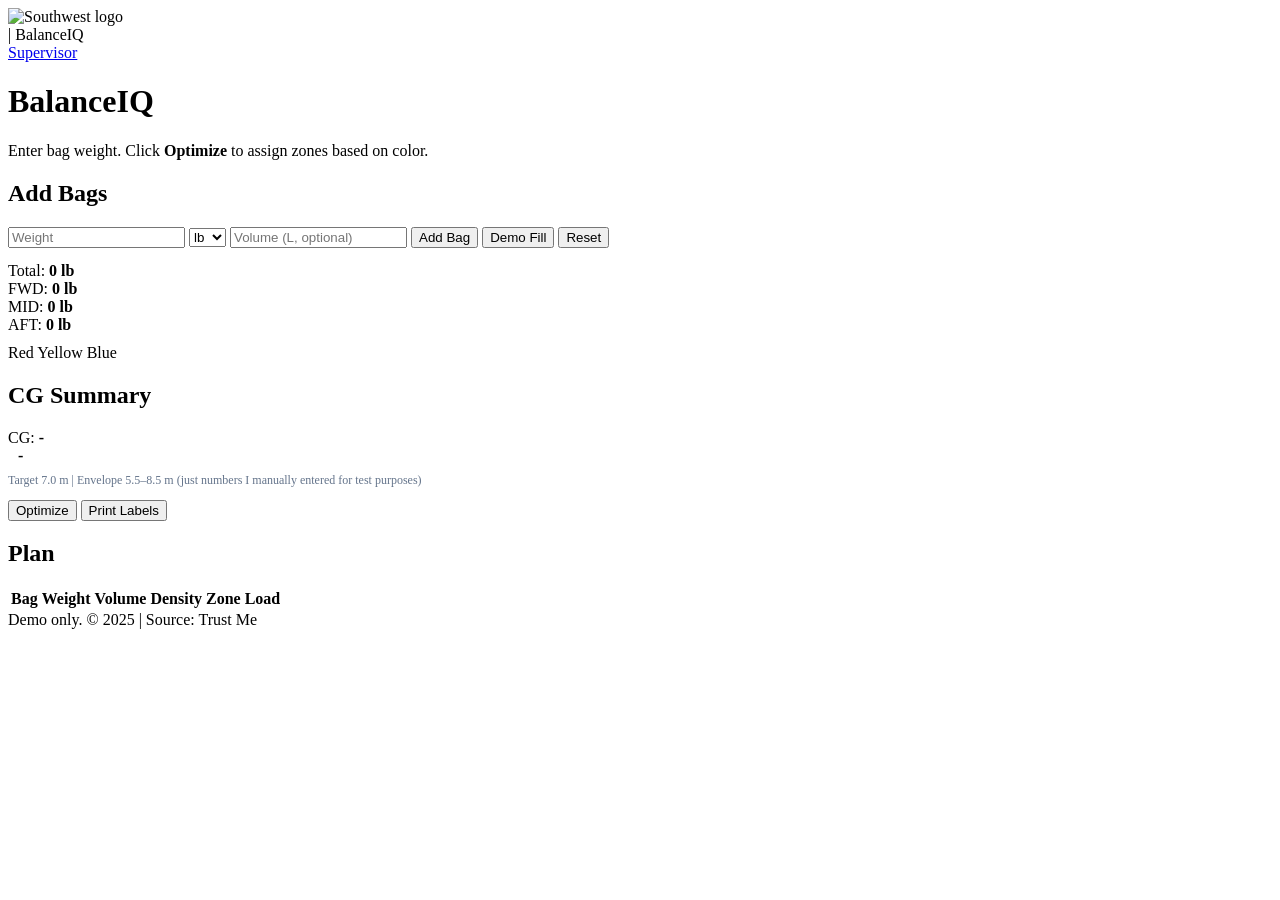
==== balanceiq_baggage_demo/templates/index.html @ 69a49b00 "Add files via upload" ====
<!doctype html>
<html lang="en">

<head>
    <meta charset="utf-8">
    <meta name="viewport" content="width=device-width, initial-scale=1">
    <title>BalanceIQ | WB Demo</title>
    <link rel="stylesheet" href="assets/css/style.css">
</head>

<body>
    <header class="header">
        <img src="assets/images/southwest_logo.png" alt="Southwest logo">
        <div class="brand-text">| BalanceIQ</div>
      <a href="/supervisor" class="hdr-link">Supervisor</a>
</header>

    <main class="container">
        <h1>BalanceIQ</h1>
        <p class="sub">Enter bag weight. Click <strong>Optimize</strong> to assign zones based on color.</p>

        <div class="grid">
            <section class="card">
                <h2>Add Bags</h2>
                <div class="row">
                    <input id="weight" type="number" step="0.1" placeholder="Weight">
                    <select id="units"><option value="lb">lb</option><option value="kg">kg</option></select>
                    <input id="volume" type="number" step="0.1" placeholder="Volume (L, optional)">
                    <button id="add-btn">Add Bag</button>
                    <button class="secondary" id="seed-btn">Demo Fill</button>
                    <button class="secondary" id="reset-btn">Reset</button>
                </div>

                <div class="kpi" style="margin-top:14px">
                    <div class="pill">Total: <strong id="kpi-total">0 lb</strong></div>
                    <div class="pill">FWD: <strong id="kpi-fwd">0 lb</strong></div>
                    <div class="pill">MID: <strong id="kpi-mid">0 lb</strong></div>
                    <div class="pill">AFT: <strong id="kpi-aft">0 lb</strong></div>
                </div>

                <div class="legend" style="margin-top:10px">
                    <span class="swatch" style="background:var(--red)"></span> Red
                    <span class="swatch" style="background:var(--yellow)"></span> Yellow
                    <span class="swatch" style="background:var(--blue)"></span> Blue
                </div>
            </section>

            <section class="card">
                <h2>CG Summary</h2>
                <div class="row">
                    <div>CG: <strong id="cg-value">-</strong></div>
                    <div id="cg-status" style="margin-left:10px; font-weight:700">-</div>
                </div>
                <div class="cgbar" id="cg-bar">
                    <div class="range"></div>
                    <div class="needle" id="cg-needle" style="left:0%"></div>
                </div>
                <div style="margin-top:8px; font-size:12px; color:#64748b">
                    Target 7.0 m | Envelope 5.5–8.5 m (just numbers I manually entered for test purposes)
                </div>
                <div style="margin-top:12px">
                    <button id="optimize-btn">Optimize</button>
                    <button class="ghost" id="labels-btn">Print Labels</button>
                </div>
            </section>
        </div>

        <section class="card" style="margin-top:16px">
            <h2>Plan</h2>
            <table>
                <thead>
                    <tr>
                        <th>Bag</th>
                        <th>Weight</th>
                        <th>Volume</th>
                        <th>Density</th>
                        <th>Zone</th>
                        <th>Load</th>
                        <th></th>
                    </tr>
                </thead>
                <tbody id="bag-rows"></tbody>
            </table>
        </section>

        <footer>Demo only. © 2025 | Source: Trust Me</footer>
    </main>

    <script src="assets/js/app.js"></script>
  <script src="/assets/js/supervisor-sync.js"></script>
</body>

</html>
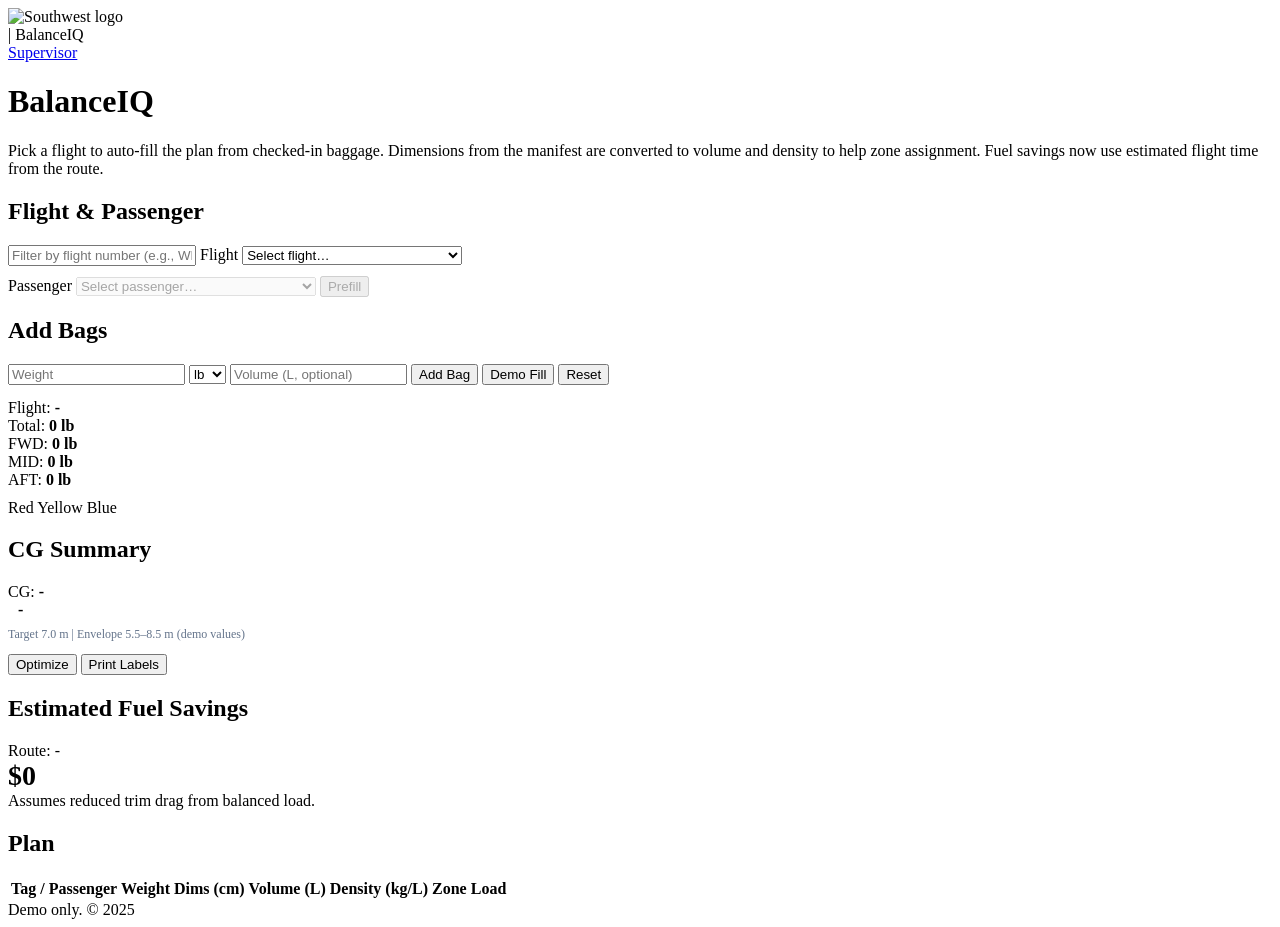
==== commit 07ce2c3a: "Add files via upload" ====
--- a/balanceiq_baggage_demo/templates/index.html
+++ b/balanceiq_baggage_demo/templates/index.html
@@ -1,93 +1,120 @@
 <!doctype html>
 <html lang="en">
-
 <head>
-    <meta charset="utf-8">
-    <meta name="viewport" content="width=device-width, initial-scale=1">
-    <title>BalanceIQ | WB Demo</title>
-    <link rel="stylesheet" href="assets/css/style.css">
+  <meta charset="utf-8">
+  <meta name="viewport" content="width=device-width, initial-scale=1">
+  <title>BalanceIQ | WB Demo</title>
+  <link rel="stylesheet" href="/assets/css/style.css">
 </head>
-
 <body>
-    <header class="header">
-        <img src="assets/images/southwest_logo.png" alt="Southwest logo">
-        <div class="brand-text">| BalanceIQ</div>
-      <a href="/supervisor" class="hdr-link">Supervisor</a>
+<header class="header">
+  <img src="/assets/images/southwest_logo.png" alt="Southwest logo">
+  <div class="brand-text">| BalanceIQ</div>
+  <a href="/supervisor" class="hdr-link">Supervisor</a>
 </header>
 
-    <main class="container">
-        <h1>BalanceIQ</h1>
-        <p class="sub">Enter bag weight. Click <strong>Optimize</strong> to assign zones based on color.</p>
+<main class="container">
+  <h1>BalanceIQ</h1>
+  <p class="sub">Pick a flight to auto-fill the plan from checked-in baggage. Dimensions from the manifest are converted to volume and density to help zone assignment. Fuel savings now use estimated flight time from the route.</p>
 
-        <div class="grid">
-            <section class="card">
-                <h2>Add Bags</h2>
-                <div class="row">
-                    <input id="weight" type="number" step="0.1" placeholder="Weight">
-                    <select id="units"><option value="lb">lb</option><option value="kg">kg</option></select>
-                    <input id="volume" type="number" step="0.1" placeholder="Volume (L, optional)">
-                    <button id="add-btn">Add Bag</button>
-                    <button class="secondary" id="seed-btn">Demo Fill</button>
-                    <button class="secondary" id="reset-btn">Reset</button>
-                </div>
+  <section class="card">
+    <h2>Flight & Passenger</h2>
+    <div class="row" style="gap:8px; flex-wrap:wrap">
+      <input id="flight-filter" type="text" placeholder="Filter by flight number (e.g., WN123)" style="min-width:180px" />
+      <label for="flight-select" class="sr-only">Flight</label>
+      <select id="flight-select" style="min-width:220px">
+        <option value="">Select flight…</option>
+      </select>
+      <div id="flight-meta" class="pill" style="display:none"></div>
+    </div>
 
-                <div class="kpi" style="margin-top:14px">
-                    <div class="pill">Total: <strong id="kpi-total">0 lb</strong></div>
-                    <div class="pill">FWD: <strong id="kpi-fwd">0 lb</strong></div>
-                    <div class="pill">MID: <strong id="kpi-mid">0 lb</strong></div>
-                    <div class="pill">AFT: <strong id="kpi-aft">0 lb</strong></div>
-                </div>
+    <div class="row" style="margin-top:10px; gap:8px; flex-wrap:wrap">
+      <label for="passenger-select" class="sr-only">Passenger</label>
+      <select id="passenger-select" style="min-width:240px" disabled>
+        <option value="">Select passenger…</option>
+      </select>
+      <button id="prefill-passenger" class="secondary" disabled>Prefill</button>
+      <div id="pax-meta" class="pill" style="display:none"></div>
+    </div>
+  </section>
 
-                <div class="legend" style="margin-top:10px">
-                    <span class="swatch" style="background:var(--red)"></span> Red
-                    <span class="swatch" style="background:var(--yellow)"></span> Yellow
-                    <span class="swatch" style="background:var(--blue)"></span> Blue
-                </div>
-            </section>
+  <div class="grid">
+    <section class="card">
+      <h2>Add Bags</h2>
+      <div class="row">
+        <input id="weight" type="number" step="0.1" placeholder="Weight">
+        <select id="units"><option value="lb">lb</option><option value="kg">kg</option></select>
+        <input id="volume" type="number" step="0.1" placeholder="Volume (L, optional)">
+        <button id="add-btn">Add Bag</button>
+        <button class="secondary" id="seed-btn">Demo Fill</button>
+        <button class="secondary" id="reset-btn">Reset</button>
+      </div>
 
-            <section class="card">
-                <h2>CG Summary</h2>
-                <div class="row">
-                    <div>CG: <strong id="cg-value">-</strong></div>
-                    <div id="cg-status" style="margin-left:10px; font-weight:700">-</div>
-                </div>
-                <div class="cgbar" id="cg-bar">
-                    <div class="range"></div>
-                    <div class="needle" id="cg-needle" style="left:0%"></div>
-                </div>
-                <div style="margin-top:8px; font-size:12px; color:#64748b">
-                    Target 7.0 m | Envelope 5.5–8.5 m (just numbers I manually entered for test purposes)
-                </div>
-                <div style="margin-top:12px">
-                    <button id="optimize-btn">Optimize</button>
-                    <button class="ghost" id="labels-btn">Print Labels</button>
-                </div>
-            </section>
-        </div>
+      <div class="kpi" style="margin-top:14px">
+        <div class="pill">Flight: <strong id="kpi-flight">-</strong></div>
+        <div class="pill">Total: <strong id="kpi-total">0 lb</strong></div>
+        <div class="pill">FWD: <strong id="kpi-fwd">0 lb</strong></div>
+        <div class="pill">MID: <strong id="kpi-mid">0 lb</strong></div>
+        <div class="pill">AFT: <strong id="kpi-aft">0 lb</strong></div>
+      </div>
 
-        <section class="card" style="margin-top:16px">
-            <h2>Plan</h2>
-            <table>
-                <thead>
-                    <tr>
-                        <th>Bag</th>
-                        <th>Weight</th>
-                        <th>Volume</th>
-                        <th>Density</th>
-                        <th>Zone</th>
-                        <th>Load</th>
-                        <th></th>
-                    </tr>
-                </thead>
-                <tbody id="bag-rows"></tbody>
-            </table>
-        </section>
+      <div class="legend" style="margin-top:10px">
+        <span class="swatch" style="background:var(--red)"></span> Red
+        <span class="swatch" style="background:var(--yellow)"></span> Yellow
+        <span class="swatch" style="background:var(--blue)"></span> Blue
+      </div>
+    </section>
 
-        <footer>Demo only. © 2025 | Source: Trust Me</footer>
-    </main>
+    <section class="card">
+      <h2>CG Summary</h2>
+      <div class="row">
+        <div>CG: <strong id="cg-value">-</strong></div>
+        <div id="cg-status" style="margin-left:10px; font-weight:700">-</div>
+      </div>
+      <div class="cgbar" id="cg-bar">
+        <div class="range"></div>
+        <div class="needle" id="cg-needle" style="left:0%"></div>
+      </div>
+      <div style="margin-top:8px; font-size:12px; color:#64748b">
+        Target 7.0 m | Envelope 5.5–8.5 m (demo values)
+      </div>
+      <div style="margin-top:12px">
+        <button id="optimize-btn">Optimize</button>
+        <button class="ghost" id="labels-btn">Print Labels</button>
+      </div>
+    </section>
 
-    <script src="assets/js/app.js"></script>
-  <script src="/assets/js/supervisor-sync.js"></script>
+    <section class="card">
+      <h2>Estimated Fuel Savings</h2>
+      <div class="meta" id="fuel-route">Route: -</div>
+      <div style="font-size:28px; font-weight:800;" id="fuel-savings-amt">$0</div>
+      <div class="sub" id="fuel-savings-sub">Assumes reduced trim drag from balanced load.</div>
+      <div class="meta" id="fuel-savings-details"></div>
+    </section>
+  </div>
+
+  <section class="card" style="margin-top:16px">
+    <h2>Plan</h2>
+    <table>
+      <thead>
+        <tr>
+          <th>Tag / Passenger</th>
+          <th>Weight</th>
+          <th>Dims (cm)</th>
+          <th>Volume (L)</th>
+          <th>Density (kg/L)</th>
+          <th>Zone</th>
+          <th>Load</th>
+          <th></th>
+        </tr>
+      </thead>
+      <tbody id="bag-rows"></tbody>
+    </table>
+  </section>
+
+  <footer>Demo only. © 2025</footer>
+</main>
+
+<script src="/assets/js/app.js"></script>
 </body>
-
 </html>
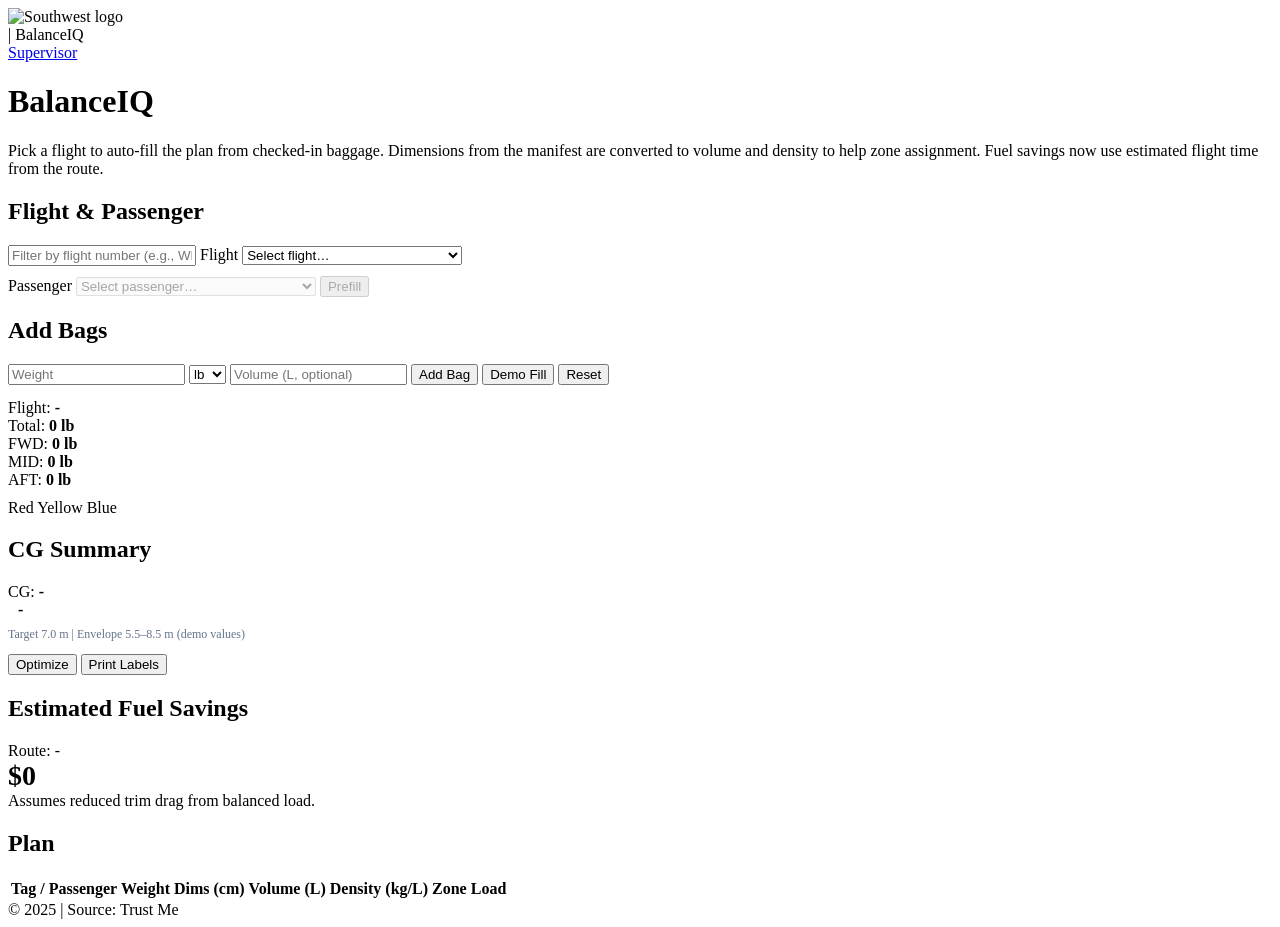
==== commit 55d56f23: "Update index.html" ====
--- a/balanceiq_baggage_demo/templates/index.html
+++ b/balanceiq_baggage_demo/templates/index.html
@@ -112,9 +112,9 @@
     </table>
   </section>
 
-  <footer>Demo only. © 2025</footer>
+  <footer>© 2025 | Source: Trust Me</footer>
 </main>
 
 <script src="/assets/js/app.js"></script>
 </body>
-</html>+</html>
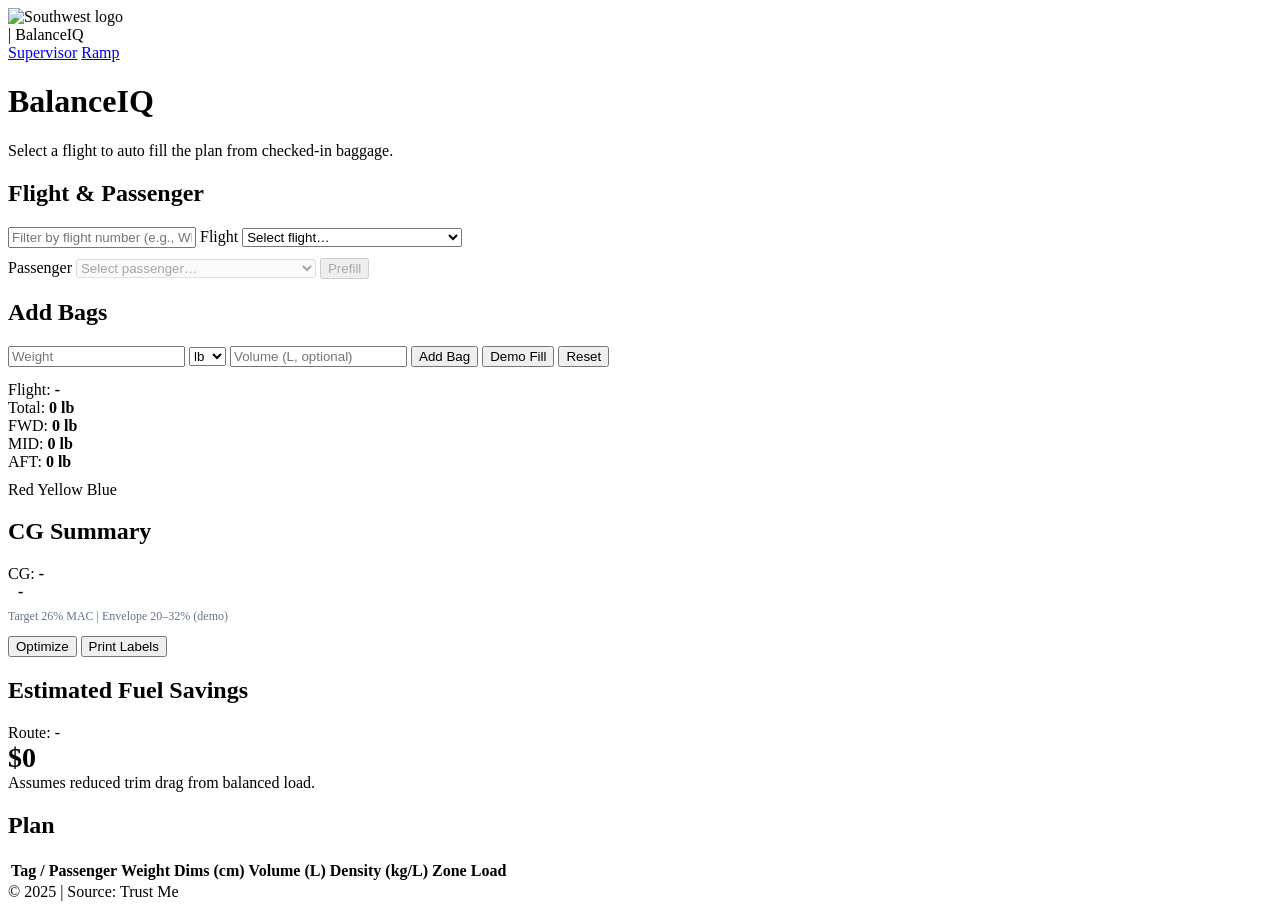
==== commit 92becb47: "Add files via upload" ====
--- a/balanceiq_baggage_demo/templates/index.html
+++ b/balanceiq_baggage_demo/templates/index.html
@@ -1,120 +1,127 @@
 <!doctype html>
 <html lang="en">
+
 <head>
-  <meta charset="utf-8">
-  <meta name="viewport" content="width=device-width, initial-scale=1">
-  <title>BalanceIQ | WB Demo</title>
-  <link rel="stylesheet" href="/assets/css/style.css">
+    <meta charset="utf-8">
+    <meta name="viewport" content="width=device-width, initial-scale=1">
+    <title>BalanceIQ | WB Demo</title>
+    <link rel="stylesheet" href="/assets/css/style.css">
 </head>
+
 <body>
 <header class="header">
   <img src="/assets/images/southwest_logo.png" alt="Southwest logo">
   <div class="brand-text">| BalanceIQ</div>
-  <a href="/supervisor" class="hdr-link">Supervisor</a>
+
+  <nav class="hdr-nav">
+    <a href="/supervisor" class="hdr-link">Supervisor</a>
+    <a href="/ramp" class="hdr-link">Ramp</a>
+  </nav>
 </header>
 
-<main class="container">
-  <h1>BalanceIQ</h1>
-  <p class="sub">Pick a flight to auto-fill the plan from checked-in baggage. Dimensions from the manifest are converted to volume and density to help zone assignment. Fuel savings now use estimated flight time from the route.</p>
+    <main class="container">
+        <h1>BalanceIQ</h1>
+        <p class="sub">Select a flight to auto fill the plan from checked-in baggage.</p>
 
-  <section class="card">
-    <h2>Flight & Passenger</h2>
-    <div class="row" style="gap:8px; flex-wrap:wrap">
-      <input id="flight-filter" type="text" placeholder="Filter by flight number (e.g., WN123)" style="min-width:180px" />
-      <label for="flight-select" class="sr-only">Flight</label>
-      <select id="flight-select" style="min-width:220px">
+        <section class="card">
+            <h2>Flight & Passenger</h2>
+            <div class="row" style="gap:8px; flex-wrap:wrap">
+                <input id="flight-filter" type="text" placeholder="Filter by flight number (e.g., WN123)" style="min-width:180px" />
+                <label for="flight-select" class="sr-only">Flight</label>
+                <select id="flight-select" style="min-width:220px">
         <option value="">Select flight…</option>
       </select>
-      <div id="flight-meta" class="pill" style="display:none"></div>
-    </div>
+                <div id="flight-meta" class="pill" style="display:none"></div>
+            </div>
 
-    <div class="row" style="margin-top:10px; gap:8px; flex-wrap:wrap">
-      <label for="passenger-select" class="sr-only">Passenger</label>
-      <select id="passenger-select" style="min-width:240px" disabled>
+            <div class="row" style="margin-top:10px; gap:8px; flex-wrap:wrap">
+                <label for="passenger-select" class="sr-only">Passenger</label>
+                <select id="passenger-select" style="min-width:240px" disabled>
         <option value="">Select passenger…</option>
       </select>
-      <button id="prefill-passenger" class="secondary" disabled>Prefill</button>
-      <div id="pax-meta" class="pill" style="display:none"></div>
-    </div>
-  </section>
+                <button id="prefill-passenger" class="secondary" disabled>Prefill</button>
+                <div id="pax-meta" class="pill" style="display:none"></div>
+            </div>
+        </section>
 
-  <div class="grid">
-    <section class="card">
-      <h2>Add Bags</h2>
-      <div class="row">
-        <input id="weight" type="number" step="0.1" placeholder="Weight">
-        <select id="units"><option value="lb">lb</option><option value="kg">kg</option></select>
-        <input id="volume" type="number" step="0.1" placeholder="Volume (L, optional)">
-        <button id="add-btn">Add Bag</button>
-        <button class="secondary" id="seed-btn">Demo Fill</button>
-        <button class="secondary" id="reset-btn">Reset</button>
-      </div>
+        <div class="grid">
+            <section class="card">
+                <h2>Add Bags</h2>
+                <div class="row">
+                    <input id="weight" type="number" step="0.1" placeholder="Weight">
+                    <select id="units"><option value="lb">lb</option><option value="kg">kg</option></select>
+                    <input id="volume" type="number" step="0.1" placeholder="Volume (L, optional)">
+                    <button id="add-btn">Add Bag</button>
+                    <button class="secondary" id="seed-btn">Demo Fill</button>
+                    <button class="secondary" id="reset-btn">Reset</button>
+                </div>
 
-      <div class="kpi" style="margin-top:14px">
-        <div class="pill">Flight: <strong id="kpi-flight">-</strong></div>
-        <div class="pill">Total: <strong id="kpi-total">0 lb</strong></div>
-        <div class="pill">FWD: <strong id="kpi-fwd">0 lb</strong></div>
-        <div class="pill">MID: <strong id="kpi-mid">0 lb</strong></div>
-        <div class="pill">AFT: <strong id="kpi-aft">0 lb</strong></div>
-      </div>
+                <div class="kpi" style="margin-top:14px">
+                    <div class="pill">Flight: <strong id="kpi-flight">-</strong></div>
+                    <div class="pill">Total: <strong id="kpi-total">0 lb</strong></div>
+                    <div class="pill">FWD: <strong id="kpi-fwd">0 lb</strong></div>
+                    <div class="pill">MID: <strong id="kpi-mid">0 lb</strong></div>
+                    <div class="pill">AFT: <strong id="kpi-aft">0 lb</strong></div>
+                </div>
 
-      <div class="legend" style="margin-top:10px">
-        <span class="swatch" style="background:var(--red)"></span> Red
-        <span class="swatch" style="background:var(--yellow)"></span> Yellow
-        <span class="swatch" style="background:var(--blue)"></span> Blue
-      </div>
-    </section>
+                <div class="legend" style="margin-top:10px">
+                    <span class="swatch" style="background:var(--red)"></span> Red
+                    <span class="swatch" style="background:var(--yellow)"></span> Yellow
+                    <span class="swatch" style="background:var(--blue)"></span> Blue
+                </div>
+            </section>
 
-    <section class="card">
-      <h2>CG Summary</h2>
-      <div class="row">
-        <div>CG: <strong id="cg-value">-</strong></div>
-        <div id="cg-status" style="margin-left:10px; font-weight:700">-</div>
-      </div>
-      <div class="cgbar" id="cg-bar">
-        <div class="range"></div>
-        <div class="needle" id="cg-needle" style="left:0%"></div>
-      </div>
-      <div style="margin-top:8px; font-size:12px; color:#64748b">
-        Target 7.0 m | Envelope 5.5–8.5 m (demo values)
-      </div>
-      <div style="margin-top:12px">
-        <button id="optimize-btn">Optimize</button>
-        <button class="ghost" id="labels-btn">Print Labels</button>
-      </div>
-    </section>
+            <section class="card">
+                <h2>CG Summary</h2>
+                <div class="row">
+                    <div>CG: <strong id="cg-value">-</strong></div>
+                    <div id="cg-status" style="margin-left:10px; font-weight:700">-</div>
+                </div>
+                <div class="cgbar" id="cg-bar">
+                    <div class="range"></div>
+                    <div class="needle" id="cg-needle" style="left:0%"></div>
+                </div>
+<div id="cg-caption" style="margin-top:8px; font-size:12px; color:#64748b">
+  Target 26% MAC | Envelope 20–32% (demo)
+</div>
+                <div style="margin-top:12px">
+                    <button id="optimize-btn">Optimize</button>
+                    <button class="ghost" id="labels-btn">Print Labels</button>
+                </div>
+            </section>
 
-    <section class="card">
-      <h2>Estimated Fuel Savings</h2>
-      <div class="meta" id="fuel-route">Route: -</div>
-      <div style="font-size:28px; font-weight:800;" id="fuel-savings-amt">$0</div>
-      <div class="sub" id="fuel-savings-sub">Assumes reduced trim drag from balanced load.</div>
-      <div class="meta" id="fuel-savings-details"></div>
-    </section>
-  </div>
+            <section class="card">
+                <h2>Estimated Fuel Savings</h2>
+                <div class="meta" id="fuel-route">Route: -</div>
+                <div style="font-size:28px; font-weight:800;" id="fuel-savings-amt">$0</div>
+                <div class="sub" id="fuel-savings-sub">Assumes reduced trim drag from balanced load.</div>
+                <div class="meta" id="fuel-savings-details"></div>
+            </section>
+        </div>
 
-  <section class="card" style="margin-top:16px">
-    <h2>Plan</h2>
-    <table>
-      <thead>
-        <tr>
-          <th>Tag / Passenger</th>
-          <th>Weight</th>
-          <th>Dims (cm)</th>
-          <th>Volume (L)</th>
-          <th>Density (kg/L)</th>
-          <th>Zone</th>
-          <th>Load</th>
-          <th></th>
-        </tr>
-      </thead>
-      <tbody id="bag-rows"></tbody>
-    </table>
-  </section>
+        <section class="card" style="margin-top:16px">
+            <h2>Plan</h2>
+            <table>
+                <thead>
+                    <tr>
+                        <th>Tag / Passenger</th>
+                        <th>Weight</th>
+                        <th>Dims (cm)</th>
+                        <th>Volume (L)</th>
+                        <th>Density (kg/L)</th>
+                        <th>Zone</th>
+                        <th>Load</th>
+                        <th></th>
+                    </tr>
+                </thead>
+                <tbody id="bag-rows"></tbody>
+            </table>
+        </section>
 
-  <footer>© 2025 | Source: Trust Me</footer>
-</main>
+        <footer>© 2025 | Source: Trust Me</footer>
+    </main>
 
-<script src="/assets/js/app.js"></script>
+    <script src="/assets/js/app.js"></script>
 </body>
-</html>
+
+</html>
